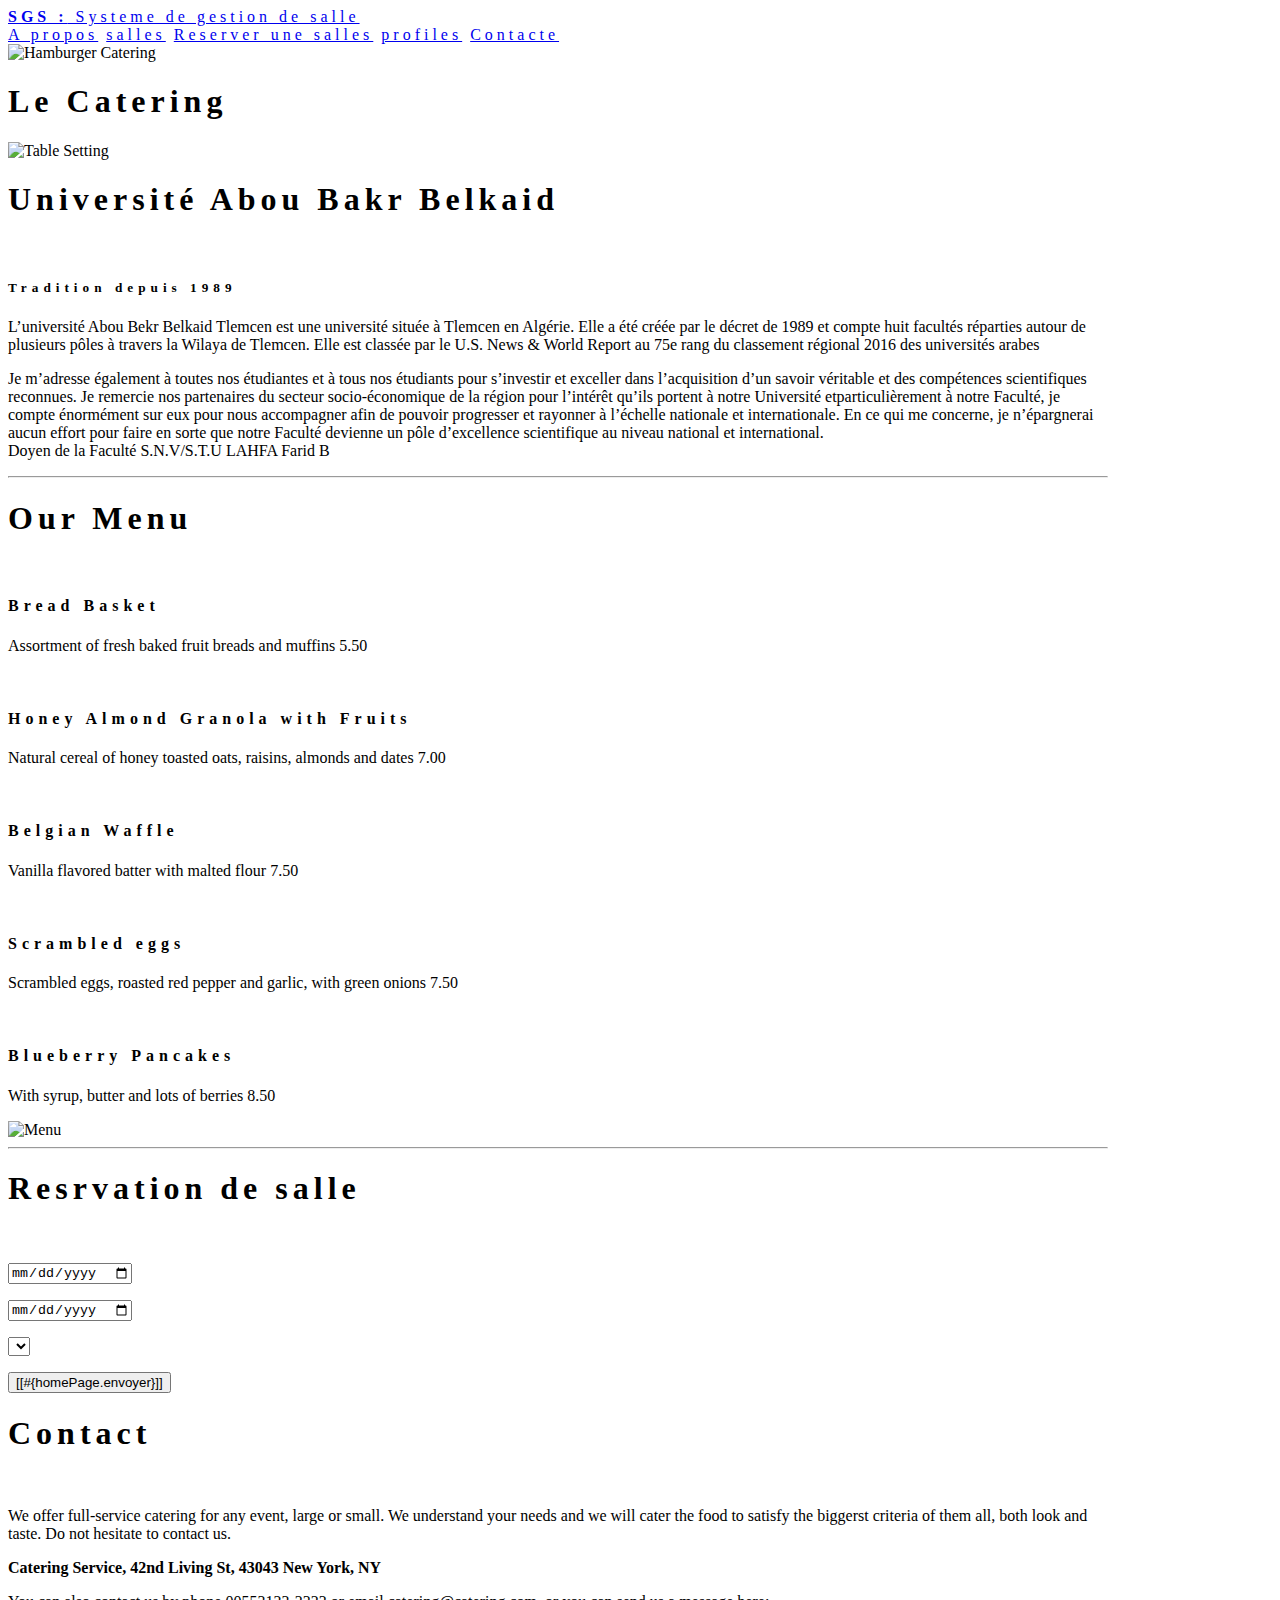
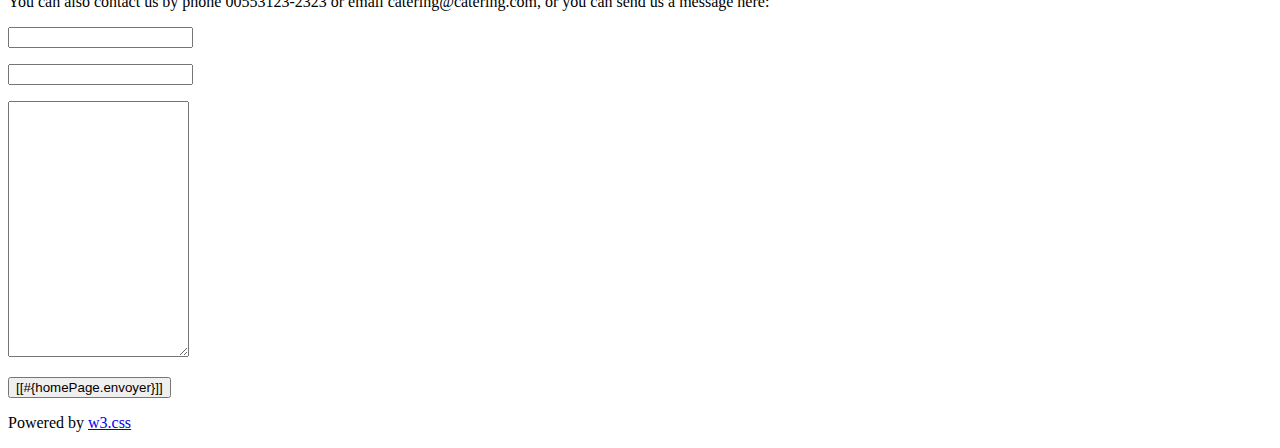
==== src/main/resources/templates/home/start_page.html @ 523436a4 "" ====
<!DOCTYPE html>
<html>
<title>Université Abou Bakr belkaid</title>
<meta charset="UTF-8">
<meta name="viewport" content="width=device-width, initial-scale=1">
<link rel="stylesheet" th:href="@{~/www.w3schools.com_w3css_4_w3.css}">
<style>
body {font-family: "Times New Roman", Georgia, Serif;}
h1,h2,h3,h4,h5,h6 {
    font-family: "Playfair Display";
    letter-spacing: 5px;
}
</style>
<body>

<!-- Navbar (sit on top) -->
<div class="w3-top">
  <div class="w3-bar w3-white w3-padding w3-card" style="letter-spacing:4px;">
      <a href="#home" class="w3-bar-item w3-button"><b>SGS :</b> Systeme de gestion de salle</a>  
    <!-- Right-sided navbar links. Hide them on small screens -->
    <div  class="w3-right w3-hide-small">
      <a href="#about" class="w3-bar-item w3-button">A propos</a>
      <a th:if="${current_user.user_Profiles.profileType == T(application.model.login.ProfileType).ADMIN }"
         href="#menu" class="w3-bar-item w3-button">salles</a>
      <a th:if="${current_user.user_Profiles.profileType == T(application.model.login.ProfileType).ENSEIGNANT }"
         href="#reserver_salle" class="w3-bar-item w3-button">Reserver une salles</a>
      <a th:if="${current_user.user_Profiles.profileType == T(application.model.login.ProfileType).ADMIN }"
         href="#menu" class="w3-bar-item w3-button">profiles</a>
      <a href="#contact" class="w3-bar-item w3-button">Contacte</a>
    </div>
  </div>
</div>

<!-- Header -->
<header class="w3-display-container w3-content w3-wide" style="max-width:1600px;min-width:500px" id="home">
    <img class="w3-image" th:src="@{~/WallP1.jpg}" alt="Hamburger Catering" width="1600" height="800">
  <div class="w3-display-bottomleft w3-padding-large w3-opacity">
    <h1 class="w3-xxlarge">Le Catering</h1>
  </div>
</header>

<!-- Page content -->
<div class="w3-content" style="max-width:1100px">

  <!-- About Section -->
  <div class="w3-row w3-padding-64" id="about">
    <div class="w3-col m6 w3-padding-large w3-hide-small">
     <img th:src="@{~/BeFunky Collage salles.jpg}" class="w3-round w3-image w3-opacity-min" alt="Table Setting" width="600" height="750">
    </div>

    <div class="w3-col m6 w3-padding-large">
      <h1 class="w3-center">Université Abou Bakr Belkaid</h1><br>
      <h5 class="w3-center">Tradition depuis 1989</h5>
      <p class="w3-large">L’université Abou Bekr Belkaid Tlemcen est une université située à Tlemcen en Algérie. Elle a été créée par le décret de 1989 et compte huit facultés réparties autour de plusieurs pôles à travers la Wilaya de Tlemcen.

Elle est classée par le U.S. News & World Report au 75e rang du classement régional 2016 des universités arabes</p>
      <p class="w3-large w3-text-grey w3-hide-medium">Je m’adresse également à toutes nos étudiantes et à tous nos étudiants pour s’investir et exceller dans l’acquisition d’un savoir véritable et des compétences scientifiques reconnues. Je remercie nos partenaires du secteur socio-économique de la région pour l’intérêt qu’ils portent à notre Université etparticulièrement à notre Faculté, je compte énormément sur eux pour nous accompagner afin de pouvoir progresser et
rayonner à l’échelle nationale et internationale. En ce qui me concerne, je n’épargnerai aucun effort pour faire en sorte que notre Faculté devienne un pôle d’excellence scientifique au niveau national et international.

<br>Doyen de la Faculté S.N.V/S.T.U
LAHFA Farid B</p>
    </div>
  </div>
  
  <hr>
  
  <!-- Menu Section -->
  <div class="w3-row w3-padding-64" id="menu">
    <div class="w3-col l6 w3-padding-large">
      <h1 class="w3-center">Our Menu</h1><br>
      <h4>Bread Basket</h4>
      <p class="w3-text-grey">Assortment of fresh baked fruit breads and muffins 5.50</p><br>
    
      <h4>Honey Almond Granola with Fruits</h4>
      <p class="w3-text-grey">Natural cereal of honey toasted oats, raisins, almonds and dates 7.00</p><br>
    
      <h4>Belgian Waffle</h4>
      <p class="w3-text-grey">Vanilla flavored batter with malted flour 7.50</p><br>
    
      <h4>Scrambled eggs</h4>
      <p class="w3-text-grey">Scrambled eggs, roasted red pepper and garlic, with green onions 7.50</p><br>
    
      <h4>Blueberry Pancakes</h4>
      <p class="w3-text-grey">With syrup, butter and lots of berries 8.50</p>    
    </div>
    
    <div class="w3-col l6 w3-padding-large">
      <img src="tablesetting.jpg" class="w3-round w3-image w3-opacity-min" alt="Menu" style="width:100%">
    </div>
  </div>

  <hr>

    <div class="w3-container w3-padding-64" id="reserver_salle">
      <h1>Resrvation de salle</h1><br>
      <form id="reserver_salle_form" th:object="${contactMail}" method="post" target="_blank">
          <p><input class="w3-input w3-padding-16" id="dateDebut" type="date" required placeholder="Date début"></p>
          <p><input class="w3-input w3-padding-16" id="dateFin" type="date" required placeholder="Date fin"></p>
          <p>
              <select class="w3-select" id="selection_salle" name="listSalle">
              <option th:each="salle : ${salles}" th:text="${salle.nomSalle}" th:value="${salle.nomSalle}" th:itemid="${salle.id}"></option>
             </select>
              
          </p>
        <p><button class="w3-button w3-light-grey w3-section" type="submit">[[#{homePage.envoyer}]]</button></p>
      </form>
    </div>
  

    <div class="w3-container w3-padding-64" id="contact">
      <h1>Contact</h1><br>
      <p>We offer full-service catering for any event, large or small. We understand your needs and we will cater the food to satisfy the biggerst criteria of them all, both look and taste. Do not hesitate to contact us.</p>
      <p class="w3-text-blue-grey w3-large"><b>Catering Service, 42nd Living St, 43043 New York, NY</b></p>
      <p>You can also contact us by phone 00553123-2323 or email catering@catering.com, or you can send us a message here:</p>
      <form id="send_mail" th:object="${contactMail}" method="post" target="_blank">
        <p><input class="w3-input w3-padding-16" id="nom" type="text" th:field="*{nom}" th:placeholder="#{homePage.nom}" required name="nom"></p>
        <p><input class="w3-input w3-padding-16" id="prenom" type="text" th:field="*{prenom}" th:placeholder="#{homePage.prenom}" required name="prenom"></p>
        <p><textarea class="w3-input w3-padding-16" id="message" type="text" th:field="*{message}" style="height: 250px;" th:placeholder="#{homePage.message}" required name="message"></textarea>
        <p><button class="w3-button w3-light-grey w3-section" type="submit">[[#{homePage.envoyer}]]</button></p>
      </form>
    </div>
  
<!-- End page content -->
</div>
<script type="text/javascript"
        th:src="@{~/cdnjs.cloudflare.com_ajax_libs_jquery_2.1.3_jquery.min.js}"></script>

<script type="text/javascript" th:src="@{~/js/start_page.js}"></script>
<!-- Footer -->
<footer class="w3-center w3-light-grey w3-padding-32">
  <p>Powered by <a href="https://www.w3schools.com/w3css/default.asp" title="W3.CSS" target="_blank" class="w3-hover-text-green">w3.css</a></p>
</footer>

</body>
</html>
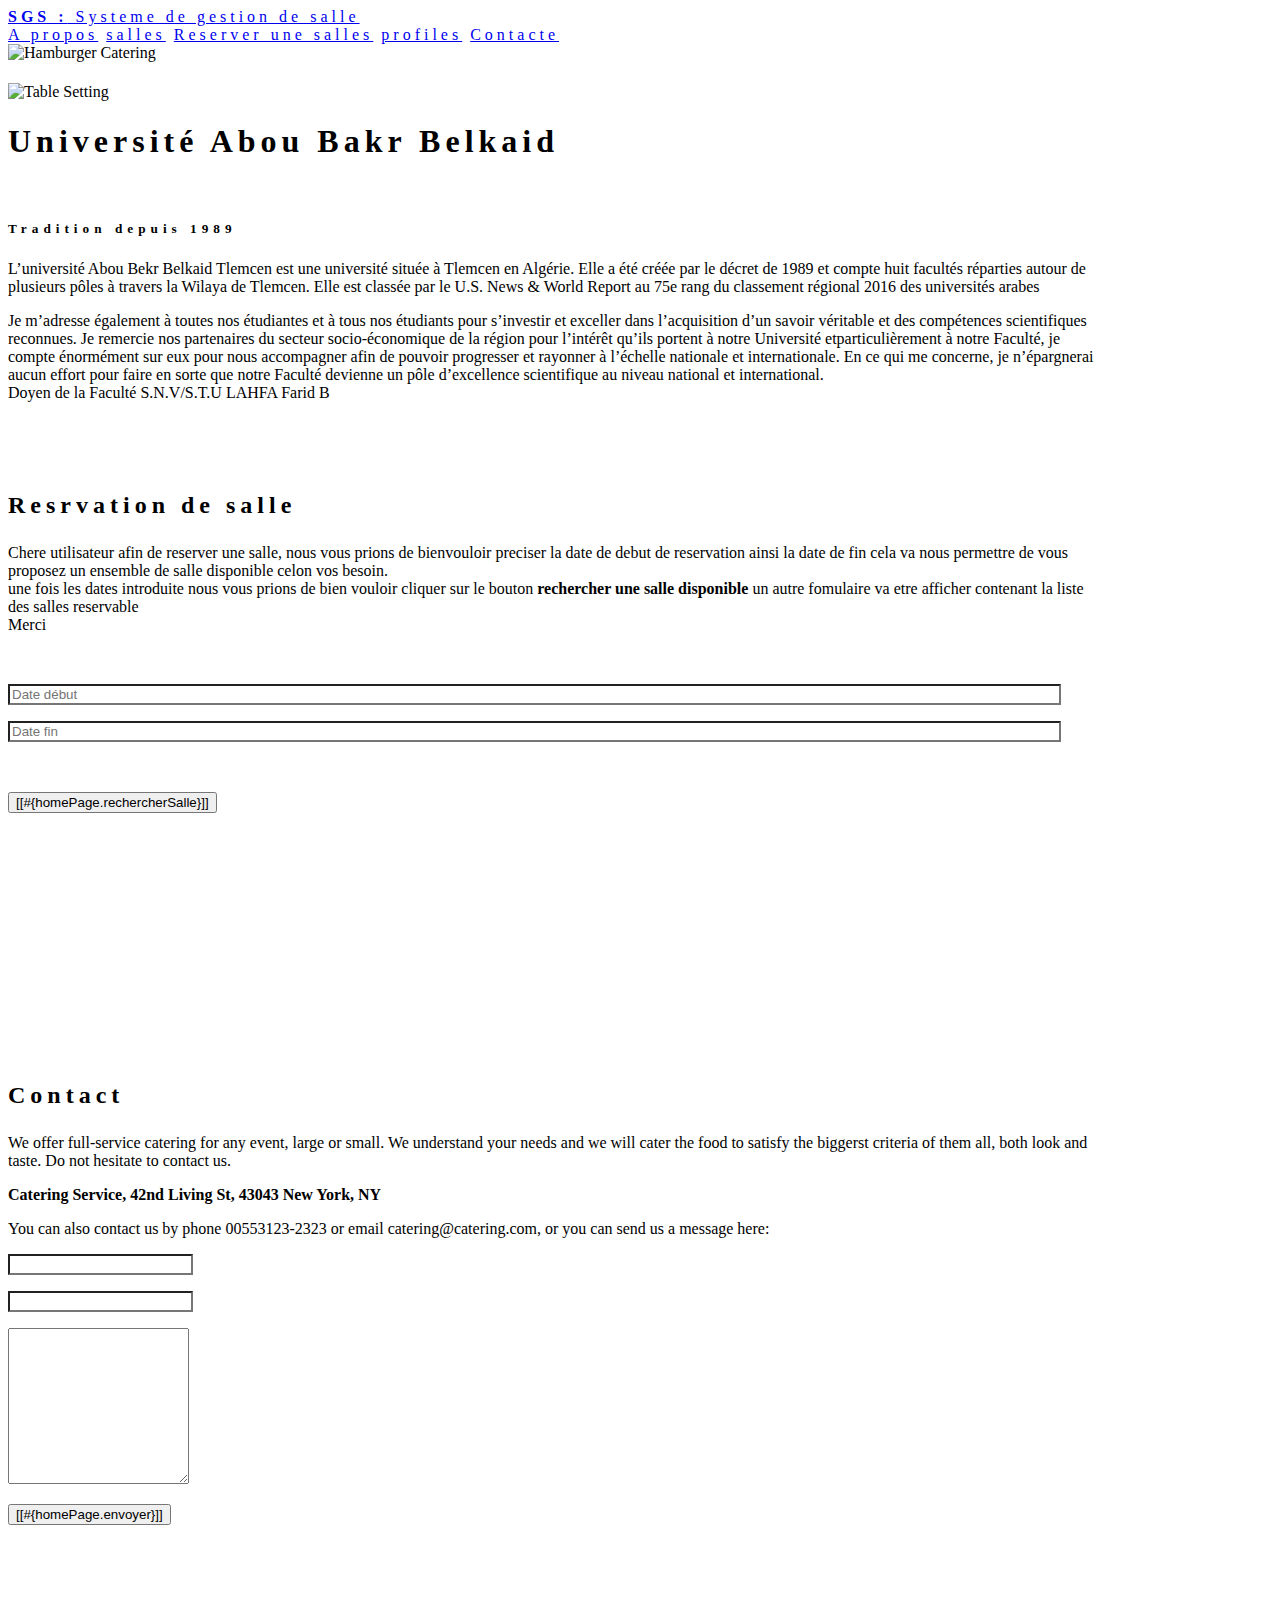
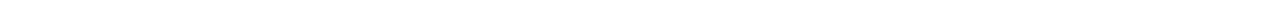
==== commit 28daaa51: "" ====
--- a/src/main/resources/templates/home/start_page.html
+++ b/src/main/resources/templates/home/start_page.html
@@ -1,135 +1,146 @@
 <!DOCTYPE html>
 <html>
-<title>Université Abou Bakr belkaid</title>
-<meta charset="UTF-8">
-<meta name="viewport" content="width=device-width, initial-scale=1">
-<link rel="stylesheet" th:href="@{~/www.w3schools.com_w3css_4_w3.css}">
-<style>
-body {font-family: "Times New Roman", Georgia, Serif;}
-h1,h2,h3,h4,h5,h6 {
-    font-family: "Playfair Display";
-    letter-spacing: 5px;
-}
-</style>
-<body>
+    <title>Université Abou Bakr belkaid</title>
+    <meta charset="UTF-8">
+    <meta http-equiv='cache-control' content='no-cache'>
+<meta http-equiv='expires' content='0'>
+<meta http-equiv='pragma' content='no-cache'>
+    <meta name="viewport" content="width=device-width, initial-scale=0.8">
+    <link rel="stylesheet" th:href="@{~/www.w3schools.com_w3css_4_w3.css}">
+    <style>
+        body {
+            background-image: url(/back.jpg)  ;
+            background-size: 1.7%;
+            background-repeat: repeat;
+            font-family: "Times New Roman", Georgia, Serif;}
+        h1,h2,h3,h4,h5,h6 {
+            font-family: "Playfair Display";
+            letter-spacing: 5px;
+        }
+        input{
+            background: transparent;
+        }
+    </style>
+    <body class="w3-light-gray">
 
-<!-- Navbar (sit on top) -->
-<div class="w3-top">
-  <div class="w3-bar w3-white w3-padding w3-card" style="letter-spacing:4px;">
-      <a href="#home" class="w3-bar-item w3-button"><b>SGS :</b> Systeme de gestion de salle</a>  
-    <!-- Right-sided navbar links. Hide them on small screens -->
-    <div  class="w3-right w3-hide-small">
-      <a href="#about" class="w3-bar-item w3-button">A propos</a>
-      <a th:if="${current_user.user_Profiles.profileType == T(application.model.login.ProfileType).ADMIN }"
-         href="#menu" class="w3-bar-item w3-button">salles</a>
-      <a th:if="${current_user.user_Profiles.profileType == T(application.model.login.ProfileType).ENSEIGNANT }"
-         href="#reserver_salle" class="w3-bar-item w3-button">Reserver une salles</a>
-      <a th:if="${current_user.user_Profiles.profileType == T(application.model.login.ProfileType).ADMIN }"
-         href="#menu" class="w3-bar-item w3-button">profiles</a>
-      <a href="#contact" class="w3-bar-item w3-button">Contacte</a>
-    </div>
-  </div>
-</div>
+        <!-- Navbar (sit on top) -->
+        <div class="w3-top">
+            <div class="w3-bar w3-blue-gray w3-padding w3-card-4" style="letter-spacing:4px;">
+                <a href="#home" class="w3-bar-item w3-button"><b>SGS :</b> Systeme de gestion de salle</a>  
+                <!-- Right-sided navbar links. Hide them on small screens -->
+                <div  class="w3-right w3-hide-small">
+                    <a href="#about" class="w3-bar-item w3-button">A propos</a>
+                    <a th:if="${current_user.user_Profiles.profileType == T(application.model.login.ProfileType).ADMIN }"
+                       href="#menu" class="w3-bar-item w3-button">salles</a>
+                    <a th:if="${current_user.user_Profiles.profileType == T(application.model.login.ProfileType).ENSEIGNANT }"
+                       href="#reserver_salle" class="w3-bar-item w3-button">Reserver une salles</a>
+                    <a th:if="${current_user.user_Profiles.profileType == T(application.model.login.ProfileType).ADMIN }"
+                       href="#menu" class="w3-bar-item w3-button">profiles</a>
+                    <a href="#contact" class="w3-bar-item w3-button">Contacte</a>
+                </div>
+            </div>
+        </div>
 
-<!-- Header -->
-<header class="w3-display-container w3-content w3-wide" style="max-width:1600px;min-width:500px" id="home">
-    <img class="w3-image" th:src="@{~/WallP1.jpg}" alt="Hamburger Catering" width="1600" height="800">
-  <div class="w3-display-bottomleft w3-padding-large w3-opacity">
-    <h1 class="w3-xxlarge">Le Catering</h1>
-  </div>
-</header>
+        <!-- Header -->
+        <header class="w3-display-container w3-content w3-wide" style="max-width:1600px;min-width:500px" id="home">
+            <img class="w3-image" th:src="@{~/WallP1.jpg}" alt="Hamburger Catering" width="1600" height="800">
+            <div class="w3-display-bottomleft w3-padding-large w3-opacity">
+                <h1 class="w3-xxlarge"></h1>
+            </div>
+        </header>
 
-<!-- Page content -->
-<div class="w3-content" style="max-width:1100px">
+        <!-- Page content -->
+        <div class="w3-content " style="max-width:1100px">
 
-  <!-- About Section -->
-  <div class="w3-row w3-padding-64" id="about">
-    <div class="w3-col m6 w3-padding-large w3-hide-small">
-     <img th:src="@{~/BeFunky Collage salles.jpg}" class="w3-round w3-image w3-opacity-min" alt="Table Setting" width="600" height="750">
-    </div>
+            <!-- About Section -->
+            <div class="w3-row w3-padding-64" id="about">
+                <div class="w3-col m6 w3-padding-large w3-hide-small">
+                    <img th:src="@{~/BeFunky Collage salles.jpg}" class="w3-round w3-image w3-opacity-min" alt="Table Setting" width="600" height="750">
+                </div>
 
-    <div class="w3-col m6 w3-padding-large">
-      <h1 class="w3-center">Université Abou Bakr Belkaid</h1><br>
-      <h5 class="w3-center">Tradition depuis 1989</h5>
-      <p class="w3-large">L’université Abou Bekr Belkaid Tlemcen est une université située à Tlemcen en Algérie. Elle a été créée par le décret de 1989 et compte huit facultés réparties autour de plusieurs pôles à travers la Wilaya de Tlemcen.
+                <div class="w3-col m6 w3-padding-large">
+                    <h1 class="w3-center">Université Abou Bakr Belkaid</h1><br>
+                    <h5 class="w3-center">Tradition depuis 1989</h5>
+                    <p class="w3-large">L’université Abou Bekr Belkaid Tlemcen est une université située à Tlemcen en Algérie. Elle a été créée par le décret de 1989 et compte huit facultés réparties autour de plusieurs pôles à travers la Wilaya de Tlemcen.
 
-Elle est classée par le U.S. News & World Report au 75e rang du classement régional 2016 des universités arabes</p>
-      <p class="w3-large w3-text-grey w3-hide-medium">Je m’adresse également à toutes nos étudiantes et à tous nos étudiants pour s’investir et exceller dans l’acquisition d’un savoir véritable et des compétences scientifiques reconnues. Je remercie nos partenaires du secteur socio-économique de la région pour l’intérêt qu’ils portent à notre Université etparticulièrement à notre Faculté, je compte énormément sur eux pour nous accompagner afin de pouvoir progresser et
-rayonner à l’échelle nationale et internationale. En ce qui me concerne, je n’épargnerai aucun effort pour faire en sorte que notre Faculté devienne un pôle d’excellence scientifique au niveau national et international.
+                        Elle est classée par le U.S. News & World Report au 75e rang du classement régional 2016 des universités arabes</p>
+                    <p class="w3-large w3-text-grey w3-hide-medium">Je m’adresse également à toutes nos étudiantes et à tous nos étudiants pour s’investir et exceller dans l’acquisition d’un savoir véritable et des compétences scientifiques reconnues. Je remercie nos partenaires du secteur socio-économique de la région pour l’intérêt qu’ils portent à notre Université etparticulièrement à notre Faculté, je compte énormément sur eux pour nous accompagner afin de pouvoir progresser et
+                        rayonner à l’échelle nationale et internationale. En ce qui me concerne, je n’épargnerai aucun effort pour faire en sorte que notre Faculté devienne un pôle d’excellence scientifique au niveau national et international.
 
-<br>Doyen de la Faculté S.N.V/S.T.U
-LAHFA Farid B</p>
-    </div>
-  </div>
-  
-  <hr>
-  
-  <!-- Menu Section -->
-  <div class="w3-row w3-padding-64" id="menu">
-    <div class="w3-col l6 w3-padding-large">
-      <h1 class="w3-center">Our Menu</h1><br>
-      <h4>Bread Basket</h4>
-      <p class="w3-text-grey">Assortment of fresh baked fruit breads and muffins 5.50</p><br>
-    
-      <h4>Honey Almond Granola with Fruits</h4>
-      <p class="w3-text-grey">Natural cereal of honey toasted oats, raisins, almonds and dates 7.00</p><br>
-    
-      <h4>Belgian Waffle</h4>
-      <p class="w3-text-grey">Vanilla flavored batter with malted flour 7.50</p><br>
-    
-      <h4>Scrambled eggs</h4>
-      <p class="w3-text-grey">Scrambled eggs, roasted red pepper and garlic, with green onions 7.50</p><br>
-    
-      <h4>Blueberry Pancakes</h4>
-      <p class="w3-text-grey">With syrup, butter and lots of berries 8.50</p>    
-    </div>
-    
-    <div class="w3-col l6 w3-padding-large">
-      <img src="tablesetting.jpg" class="w3-round w3-image w3-opacity-min" alt="Menu" style="width:100%">
-    </div>
-  </div>
+                        <br>Doyen de la Faculté S.N.V/S.T.U
+                        LAHFA Farid B</p>
+                </div>
+            </div>
+            
+            <div id="reserver_salle">
+            <br/>
+            <br/>
+            <br/>
+                
+            <div class="w3-container w3-padding-32 w3-card-4" >
+                <header>
+                    <h2 class="w3-text-dark-gray" >Resrvation de salle</h2>
+                    <h6 class="w3-border-bottom w3-border-blue-gray"></h6>
+                    <p> Chere utilisateur afin de reserver une salle, nous vous prions de bienvouloir preciser la date de debut de reservation ainsi la date de fin cela va nous permettre de vous proposez
+                    un ensemble de salle disponible celon vos besoin. <br/>
+                    une fois les dates introduite nous vous prions de bien vouloir cliquer sur le bouton <b>rechercher une salle disponible</b> un autre fomulaire va etre afficher contenant la liste des salles reservable
+                    <br/>Merci</p>
+                    <br/>
+                </header>
+                <form id="reserver_salle_form" class="w3-margin" method="POST">
+                    <p><input class="w3-input w3-light-gray  w3-margin-left  w3-padding-16" style="width: 95%;" id="dateDebut" type="text" required placeholder="Date début" onblur="if(this.value===''){this.type='text';}" onfocus="(this.type='date')"> </p>
+                    <p><input class="w3-input w3-light-gray w3-margin-left  w3-padding-16" style="width: 95%;" id="dateFin" type="text" required placeholder="Date fin" onblur="if(this.value===''){this.type='text';}" onfocus="(this.type='date')"></p>
+                    <br/>
+                    <p><button id="searchSalle" type="submit" class="w3-button w3-blue-grey w3-section" >[[#{homePage.rechercherSalle}]]</button></p>
+                </form>
+            </div>
+            </div>
+                    <br/>
+                    <br/>
+                    <br/>
+                    <br/>
+                    <br/>
 
-  <hr>
+            <div id="id01" class="w3-modal">
+                
+                <div id="salleList" class="w3-container w3-modal-content">
 
-    <div class="w3-container w3-padding-64" id="reserver_salle">
-      <h1>Resrvation de salle</h1><br>
-      <form id="reserver_salle_form" th:object="${contactMail}" method="post" target="_blank">
-          <p><input class="w3-input w3-padding-16" id="dateDebut" type="date" required placeholder="Date début"></p>
-          <p><input class="w3-input w3-padding-16" id="dateFin" type="date" required placeholder="Date fin"></p>
-          <p>
-              <select class="w3-select" id="selection_salle" name="listSalle">
-              <option th:each="salle : ${salles}" th:text="${salle.nomSalle}" th:value="${salle.nomSalle}" th:itemid="${salle.id}"></option>
-             </select>
-              
-          </p>
-        <p><button class="w3-button w3-light-grey w3-section" type="submit">[[#{homePage.envoyer}]]</button></p>
-      </form>
-    </div>
-  
+                </div>
+            </div>
+            <br/>
+            <br/>
+            <br/>
+            <br/>
+            <br/>
+            <div id="contact"></div>
+            <br/>
+            <br/>
+            <br/>
+                
+            <div class="w3-container w3-padding-32 w3-card-4" >
+                <h2 class="w3-text-dark-gray " >Contact</h2>
+                <h6 class="w3-border-bottom w3-border-blue-gray"></h6>
+                <p>We offer full-service catering for any event, large or small. We understand your needs and we will cater the food to satisfy the biggerst criteria of them all, both look and taste. Do not hesitate to contact us.</p>
+                <p class="w3-text-blue-grey w3-large"><b>Catering Service, 42nd Living St, 43043 New York, NY</b></p>
+                <p>You can also contact us by phone 00553123-2323 or email catering@catering.com, or you can send us a message here:</p>
+                <form id="send_mail" method="POST" >
+                    <p><input class="w3-input w3-light-gray w3-padding-16" id="nom" type="text" th:placeholder="#{homePage.nom}" required name="nom"></p>
+                    <p><input class="w3-input w3-light-gray w3-padding-16" id="prenom" type="text" th:placeholder="#{homePage.prenom}" required name="prenom"></p>
+                    <p><textarea class="w3-input w3-light-gray w3-padding-16" id="message" type="text" style="height: 150px;" th:placeholder="#{homePage.message}" required name="message"></textarea>
+                    <p><button id="sendmailbutton"  class="w3-button w3-blue-grey w3-section" type="submit">[[#{homePage.envoyer}]]</button></p>
+                </form> 
+            </div>
 
-    <div class="w3-container w3-padding-64" id="contact">
-      <h1>Contact</h1><br>
-      <p>We offer full-service catering for any event, large or small. We understand your needs and we will cater the food to satisfy the biggerst criteria of them all, both look and taste. Do not hesitate to contact us.</p>
-      <p class="w3-text-blue-grey w3-large"><b>Catering Service, 42nd Living St, 43043 New York, NY</b></p>
-      <p>You can also contact us by phone 00553123-2323 or email catering@catering.com, or you can send us a message here:</p>
-      <form id="send_mail" th:object="${contactMail}" method="post" target="_blank">
-        <p><input class="w3-input w3-padding-16" id="nom" type="text" th:field="*{nom}" th:placeholder="#{homePage.nom}" required name="nom"></p>
-        <p><input class="w3-input w3-padding-16" id="prenom" type="text" th:field="*{prenom}" th:placeholder="#{homePage.prenom}" required name="prenom"></p>
-        <p><textarea class="w3-input w3-padding-16" id="message" type="text" th:field="*{message}" style="height: 250px;" th:placeholder="#{homePage.message}" required name="message"></textarea>
-        <p><button class="w3-button w3-light-grey w3-section" type="submit">[[#{homePage.envoyer}]]</button></p>
-      </form>
-    </div>
-  
-<!-- End page content -->
-</div>
-<script type="text/javascript"
+            <!-- End page content -->
+        </div>
+            <br/>
+            <br/>
+            <br/>
+        <script type="text/javascript"
         th:src="@{~/cdnjs.cloudflare.com_ajax_libs_jquery_2.1.3_jquery.min.js}"></script>
 
-<script type="text/javascript" th:src="@{~/js/start_page.js}"></script>
-<!-- Footer -->
-<footer class="w3-center w3-light-grey w3-padding-32">
-  <p>Powered by <a href="https://www.w3schools.com/w3css/default.asp" title="W3.CSS" target="_blank" class="w3-hover-text-green">w3.css</a></p>
-</footer>
+        <script type="text/javascript" th:src="@{~/js/start_page.js}"></script>
+        
 
-</body>
+    </body>
 </html>
